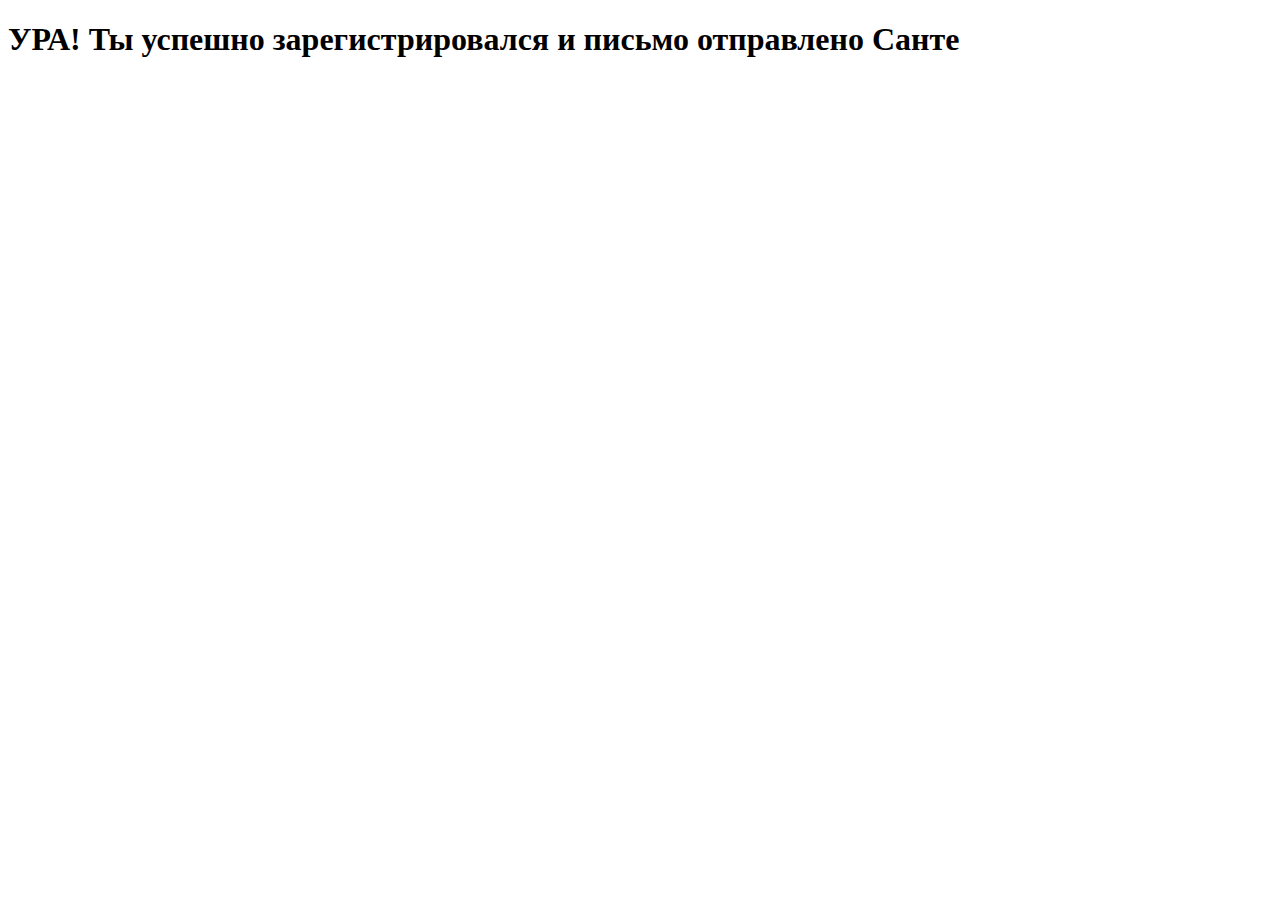
==== greetings.html @ 6acef314 "button submit" ====
<!DOCTYPE html>
<html lang="en">
<head>
    <meta charset="UTF-8">
    <meta name="viewport" content="width=device-width, initial-scale=1.0">
    <title>Регистрация прошла успешно!</title>
</head>
<body>
    <h1>УРА! Ты успешно зарегистрировался и письмо отправлено Санте</h1>
    <div>
        <a href="index.html">
            
        </a>
    </div>
</body>
</html>
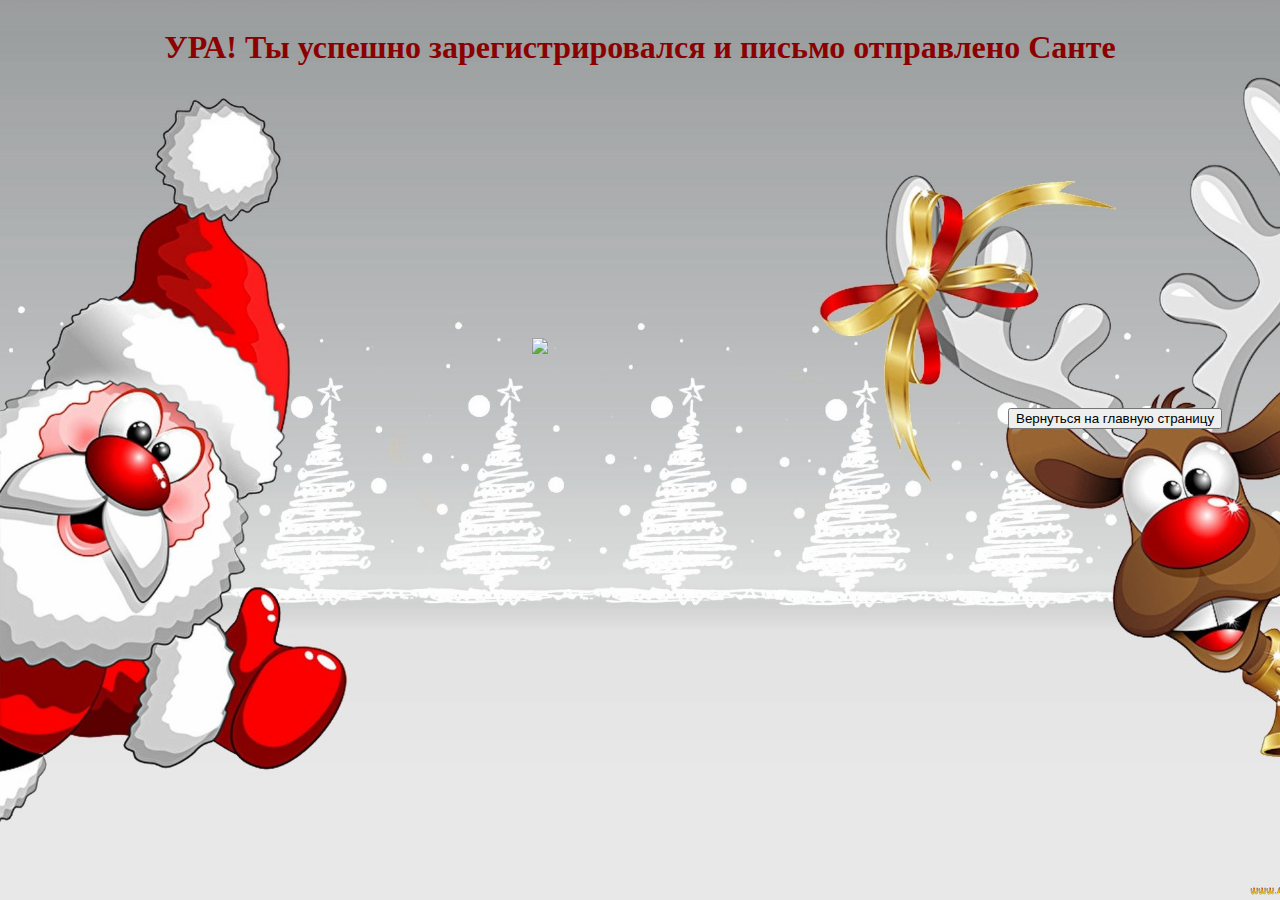
==== commit 4cbbd383: "add styles for greetings.html" ====
--- a/greetings.html
+++ b/greetings.html
@@ -3,13 +3,19 @@
 <head>
     <meta charset="UTF-8">
     <meta name="viewport" content="width=device-width, initial-scale=1.0">
+    <link rel="stylesheet" href="style.css">
     <title>Регистрация прошла успешно!</title>
 </head>
 <body>
-    <h1>УРА! Ты успешно зарегистрировался и письмо отправлено Санте</h1>
+    <div class="divGreetings">
+        <h1 class="h1Greetings">УРА! Ты успешно зарегистрировался и письмо отправлено Санте</h1>
+        <div>
+            <img src="https://media.tenor.com/wa6mXJpQblAAAAAC/santa-dance-reindeer.gif" class="img">
+        </div>
+    </div>
     <div>
-        <a href="index.html">
-            
+        <a target="_blank" href="index.html" class="formGreetings">
+            <button class="formGreetings">Вернуться на главную страницу</button>
         </a>
     </div>
 </body>
--- a/style.css
+++ b/style.css
@@ -0,0 +1,201 @@
+body {
+    background-image: url(santa.jpg);
+    background-size: cover;
+    background-repeat: no-repeat;
+    background-attachment: fixed;
+}
+
+@keyframes typing {
+    from {
+        width: 0;
+    }
+    to {
+        width: 100%;
+    }
+}
+
+h3 {
+    font-style: italic;
+}
+
+.h1 {
+    text-align: center;
+    color: darkred;
+    overflow: hidden;
+    white-space: nowrap;
+    margin: 0 auto;
+    letter-spacing: 2px;
+    animation: typing 10s steps(12) 2s forwards;
+}
+
+.p {
+    margin: 5px 0px 0px 0px;
+    display: flex;
+    flex-direction: row;
+    justify-content: center;
+    font-size: 20px;
+    text-align: center;
+    color: darkgreen;
+    font-weight: bolder;
+}
+
+.spanForP {
+    margin: 0;
+    text-align: center;
+    float: left;
+    color: darkred;
+    font-size: 40px;
+    line-height: 50px;
+    font-family: "Roboto Slab", serif;
+}
+
+.h3 {
+    margin-left: 300px;
+    text-decoration: underline;
+    color: darkred;
+}
+
+.registrationDiv {
+    display: flex;
+    box-sizing: border-box;
+    flex-direction: row;
+    justify-content: center;
+}
+
+.formRegistration {
+    padding-right: 50px;
+
+}
+
+.labelLogin {
+    display: block;
+}
+
+.labelPassword {
+    display: block;
+}
+
+.labelName {
+    display: block;
+}
+
+.divForSelect {
+    width: 400px;
+}
+
+.labelCity {
+    display: block;
+}
+
+.h3Present {
+    text-align: center;
+    text-decoration: underline;
+    margin-right: 50px;
+    margin-top: 50px;
+    color: darkred;
+}
+
+.divForGoodMan p {
+    margin-left: 400px;
+    font-weight: bold;
+}
+
+.divColor {
+    font-weight: bold;
+    margin-left: 400px;
+}
+
+.labelColor {
+    font-size: xx-large;
+}
+
+.divGoodMan {
+    font-weight: bold;
+    margin-left: 400px;
+    margin-top: 20px;
+}
+
+.range {
+    padding: 0;
+}
+
+.pPresent {
+    margin-top: 20px;
+    margin-bottom: 0;
+}
+
+.pPlayingCard {
+    margin: 0;
+}
+
+.playingCard {
+    display: flex;
+    justify-content: center;
+    gap: 10px;
+    margin-top: 10px;
+}
+
+.playingCard a {
+    text-decoration: none;
+    display: inline-block;
+    width: 7%;
+    height: 7%;
+    color: inherit;
+}
+
+.playingCard img {
+    width: 100%;
+    height: auto;
+}
+
+.divForGreetings {
+    display: flex;
+    flex-direction: row;
+    box-sizing: border-box;
+    justify-content: center;
+    margin-left: 200px;
+    margin-top: 50px;
+}
+
+.pRegistration {
+    text-align: center;
+    color: darkred;
+    margin-top: 0;
+    margin-right: 10px;
+    margin-bottom: 0;
+    font-size: large;
+    font-weight: bold;
+}
+
+.button {
+    text-align: center;
+}
+
+.divGreetings {
+    display: flex;
+    flex-direction: column;
+    align-items: center;
+    margin-top: 0;
+    padding-top: 0;
+}
+
+.h1Greetings {
+    color: darkred;
+    text-align: center;
+}
+
+.img {
+    width: auto;
+    height: auto;
+    margin-top: 250px;
+    margin-right: 200px;
+}
+
+.divGreetings a {
+    margin-right: 200px;
+}
+
+.formGreetings {
+    margin-left: 500px;
+    margin-top: 50px;
+}